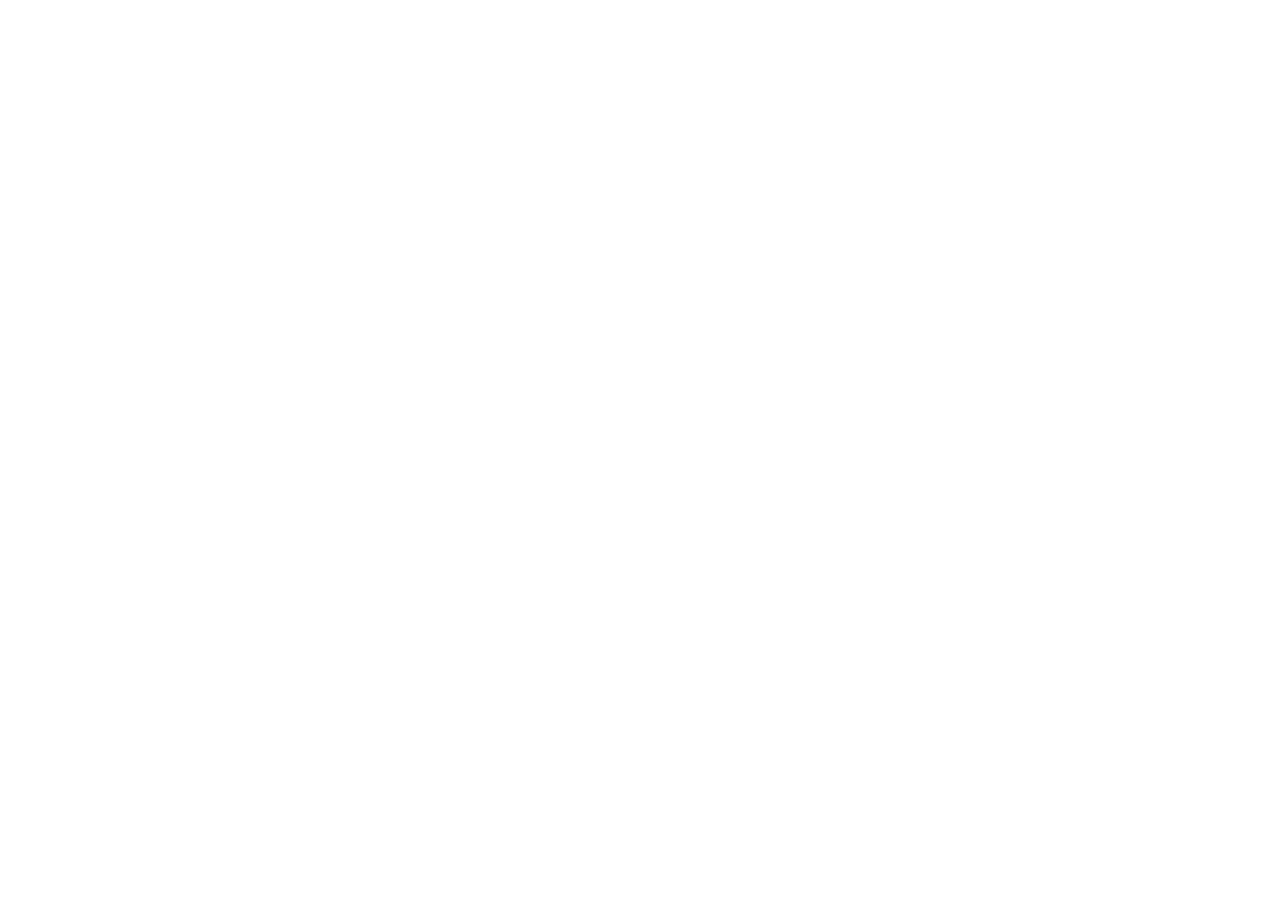
==== ejercicio2.html @ d14fed0b "Fix: Cards align" ====
<!DOCTYPE html>
<html lang="es">

<head>
    <meta charset="UTF-8">
    <meta http-equiv="X-UA-Compatible" content="IE=edge">
    <meta name="viewport" content="width=device-width, initial-scale=1.0">
    <link href="https://cdn.jsdelivr.net/npm/bootstrap@5.3.0-alpha1/dist/css/bootstrap.min.css" rel="stylesheet"
        integrity="sha384-GLhlTQ8iRABdZLl6O3oVMWSktQOp6b7In1Zl3/Jr59b6EGGoI1aFkw7cmDA6j6gD" crossorigin="anonymous" />
    <link rel="stylesheet" href="scss/style_ejercicio2.css">
    <title>Ejercicio Grid Bootstrap</title>
</head>

<body>

    <script src="https://cdn.jsdelivr.net/npm/bootstrap@5.3.0-alpha1/dist/js/bootstrap.bundle.min.js"
        integrity="sha384-w76AqPfDkMBDXo30jS1Sgez6pr3x5MlQ1ZAGC+nuZB+EYdgRZgiwxhTBTkF7CXvN"
        crossorigin="anonymous"></script>
</body>

</html>
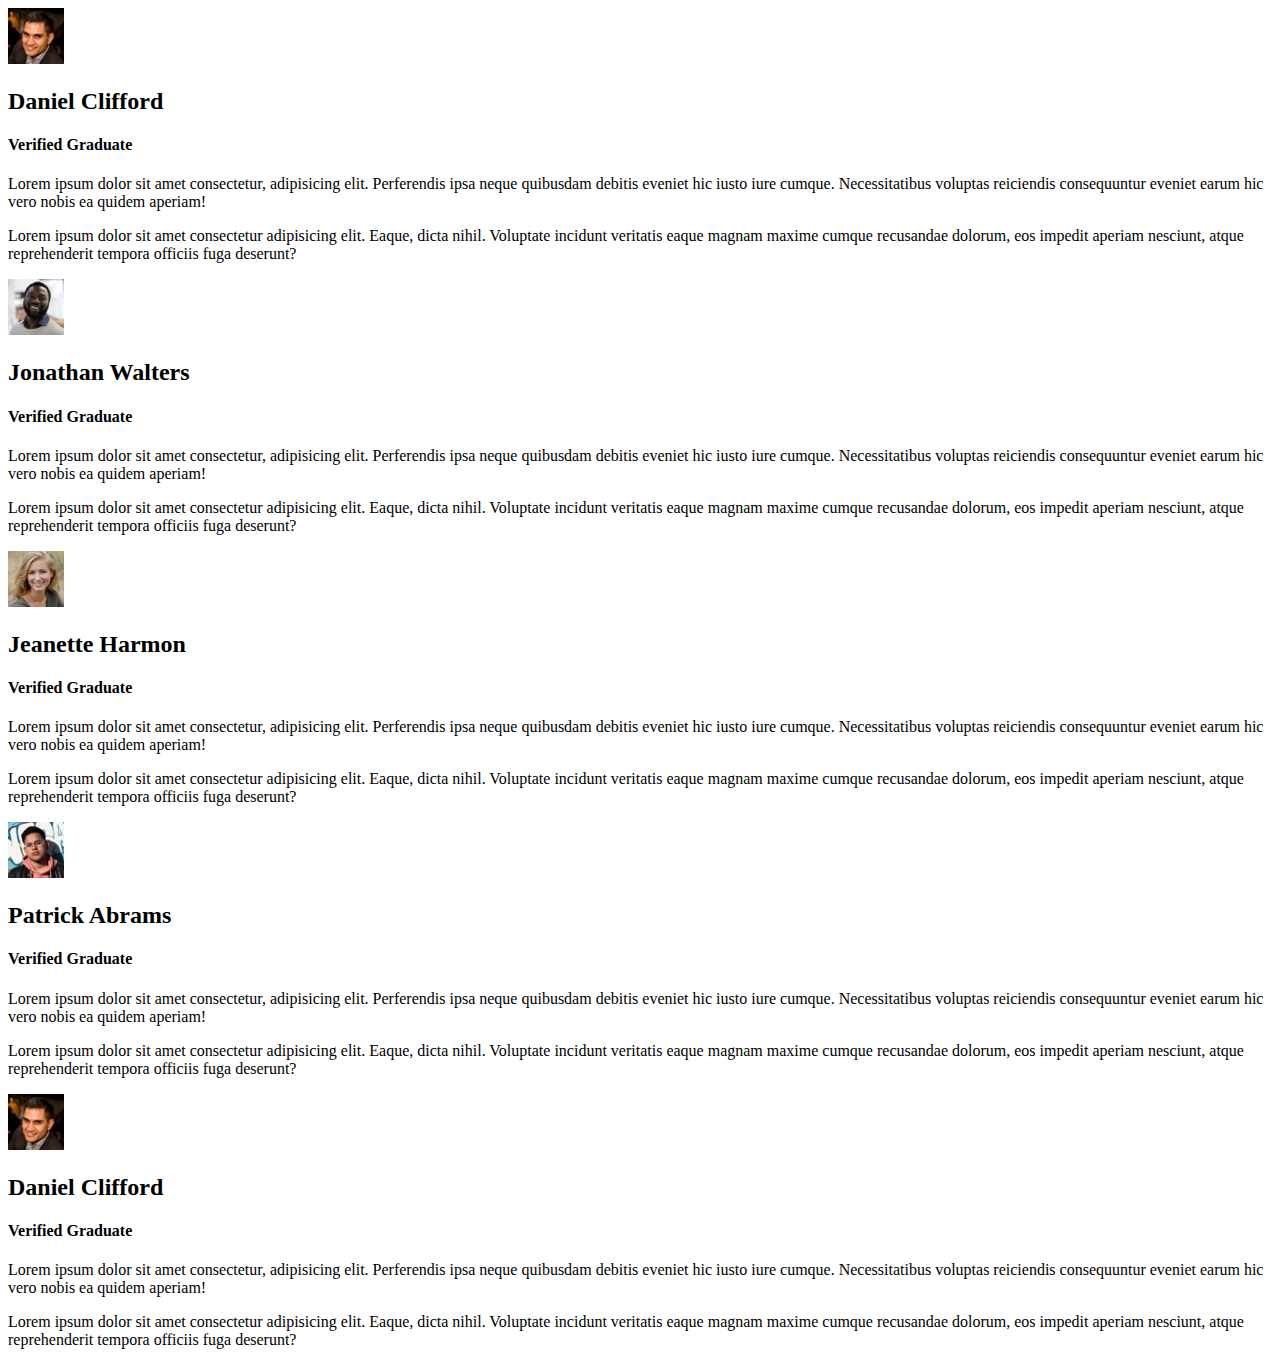
==== commit b730410d: "Feat: Ejercicio 2 Added" ====
--- a/ejercicio2.html
+++ b/ejercicio2.html
@@ -12,7 +12,109 @@
 </head>
 
 <body>
+    <section class=" col-12 col-lg-8 container justify-content-center align-items-center">
+        <article class="row">
+            <div class="col-12 col-lg-7 text-white bg-primary rounded-5">
+                <div class="">
+                    <img class="d-inline-block rounded-5 border border-primary-subtle" src="media_ejercicio2/image-daniel.jpg" alt="Imagen Daniel">
+                    <div class="d-inline-block">
+                        <h2>Daniel Clifford</h2>
+                        <h4>Verified Graduate</h4>
+                    </div>
+                </div>
+                <div>
+                    <p>Lorem ipsum dolor sit amet consectetur, adipisicing elit. Perferendis ipsa neque quibusdam
+                        debitis
+                        eveniet hic iusto iure cumque. Necessitatibus voluptas reiciendis consequuntur eveniet earum hic
+                        vero nobis ea quidem aperiam!</p>
+                    <p>Lorem ipsum dolor sit amet consectetur adipisicing elit. Eaque, dicta nihil. Voluptate incidunt
+                        veritatis eaque magnam maxime cumque recusandae dolorum, eos impedit aperiam nesciunt, atque
+                        reprehenderit tempora officiis fuga deserunt?</p>
+                </div>
+            </div>
 
+            <div class="col-12 col-lg-5">
+                <div class="bg-">
+                    <img class="d-inline-block rounded-5 border border-primary-subtle" src="media_ejercicio2/image-jonathan.jpg" alt="Imagen Jonathan">
+                    <div class="d-inline-block">
+                        <h2>Jonathan Walters</h2>
+                        <h4>Verified Graduate</h4>
+                    </div>
+                </div>
+                <div>
+                    <p>Lorem ipsum dolor sit amet consectetur, adipisicing elit. Perferendis ipsa neque quibusdam
+                        debitis
+                        eveniet hic iusto iure cumque. Necessitatibus voluptas reiciendis consequuntur eveniet earum hic
+                        vero nobis ea quidem aperiam!</p>
+                    <p>Lorem ipsum dolor sit amet consectetur adipisicing elit. Eaque, dicta nihil. Voluptate incidunt
+                        veritatis eaque magnam maxime cumque recusandae dolorum, eos impedit aperiam nesciunt, atque
+                        reprehenderit tempora officiis fuga deserunt?</p>
+                </div>
+            </div>
+
+        </article>
+        <article class="row">
+
+            <div class="col-12 col-md-5">
+                <div class="">
+                    <img class="d-inline-block rounded-5" src="media_ejercicio2/image-jeanette.jpg" alt="Imagen Jeanette">
+                    <div class="d-inline-block">
+                        <h2>Jeanette Harmon </h2>
+                        <h4>Verified Graduate</h4>
+                    </div>
+                </div>
+                <div>
+                    <p>Lorem ipsum dolor sit amet consectetur, adipisicing elit. Perferendis ipsa neque quibusdam
+                        debitis
+                        eveniet hic iusto iure cumque. Necessitatibus voluptas reiciendis consequuntur eveniet earum hic
+                        vero nobis ea quidem aperiam!</p>
+                    <p>Lorem ipsum dolor sit amet consectetur adipisicing elit. Eaque, dicta nihil. Voluptate incidunt
+                        veritatis eaque magnam maxime cumque recusandae dolorum, eos impedit aperiam nesciunt, atque
+                        reprehenderit tempora officiis fuga deserunt?</p>
+                </div>
+            </div>
+
+            <div class="col-12 col-md-7">
+                <div class="">
+                    <img class="d-inline-block rounded-5" src="media_ejercicio2/image-patrick.jpg" alt="Imagen Patrick">
+                    <div class="d-inline-block">
+                        <h2>Patrick Abrams</h2>
+                        <h4>Verified Graduate</h4>
+                    </div>
+                </div>
+                <div>
+                    <p>Lorem ipsum dolor sit amet consectetur, adipisicing elit. Perferendis ipsa neque quibusdam
+                        debitis
+                        eveniet hic iusto iure cumque. Necessitatibus voluptas reiciendis consequuntur eveniet earum hic
+                        vero nobis ea quidem aperiam!</p>
+                    <p>Lorem ipsum dolor sit amet consectetur adipisicing elit. Eaque, dicta nihil. Voluptate incidunt
+                        veritatis eaque magnam maxime cumque recusandae dolorum, eos impedit aperiam nesciunt, atque
+                        reprehenderit tempora officiis fuga deserunt?</p>
+                </div>
+            </div>
+
+        </article>
+    </section>
+    <section class="col-12 col-lg-4">
+        <div class="col-12">
+            <div class="">
+                <img class="d-inline-block" src="media_ejercicio2/image-daniel.jpg" alt="Imagen Daniel">
+                <div class="d-inline-block">
+                    <h2>Daniel Clifford</h2>
+                    <h4>Verified Graduate</h4>
+                </div>
+            </div>
+            <div>
+                <p>Lorem ipsum dolor sit amet consectetur, adipisicing elit. Perferendis ipsa neque quibusdam
+                    debitis
+                    eveniet hic iusto iure cumque. Necessitatibus voluptas reiciendis consequuntur eveniet earum hic
+                    vero nobis ea quidem aperiam!</p>
+                <p>Lorem ipsum dolor sit amet consectetur adipisicing elit. Eaque, dicta nihil. Voluptate incidunt
+                    veritatis eaque magnam maxime cumque recusandae dolorum, eos impedit aperiam nesciunt, atque
+                    reprehenderit tempora officiis fuga deserunt?</p>
+            </div>
+        </div>
+    </section>
     <script src="https://cdn.jsdelivr.net/npm/bootstrap@5.3.0-alpha1/dist/js/bootstrap.bundle.min.js"
         integrity="sha384-w76AqPfDkMBDXo30jS1Sgez6pr3x5MlQ1ZAGC+nuZB+EYdgRZgiwxhTBTkF7CXvN"
         crossorigin="anonymous"></script>
